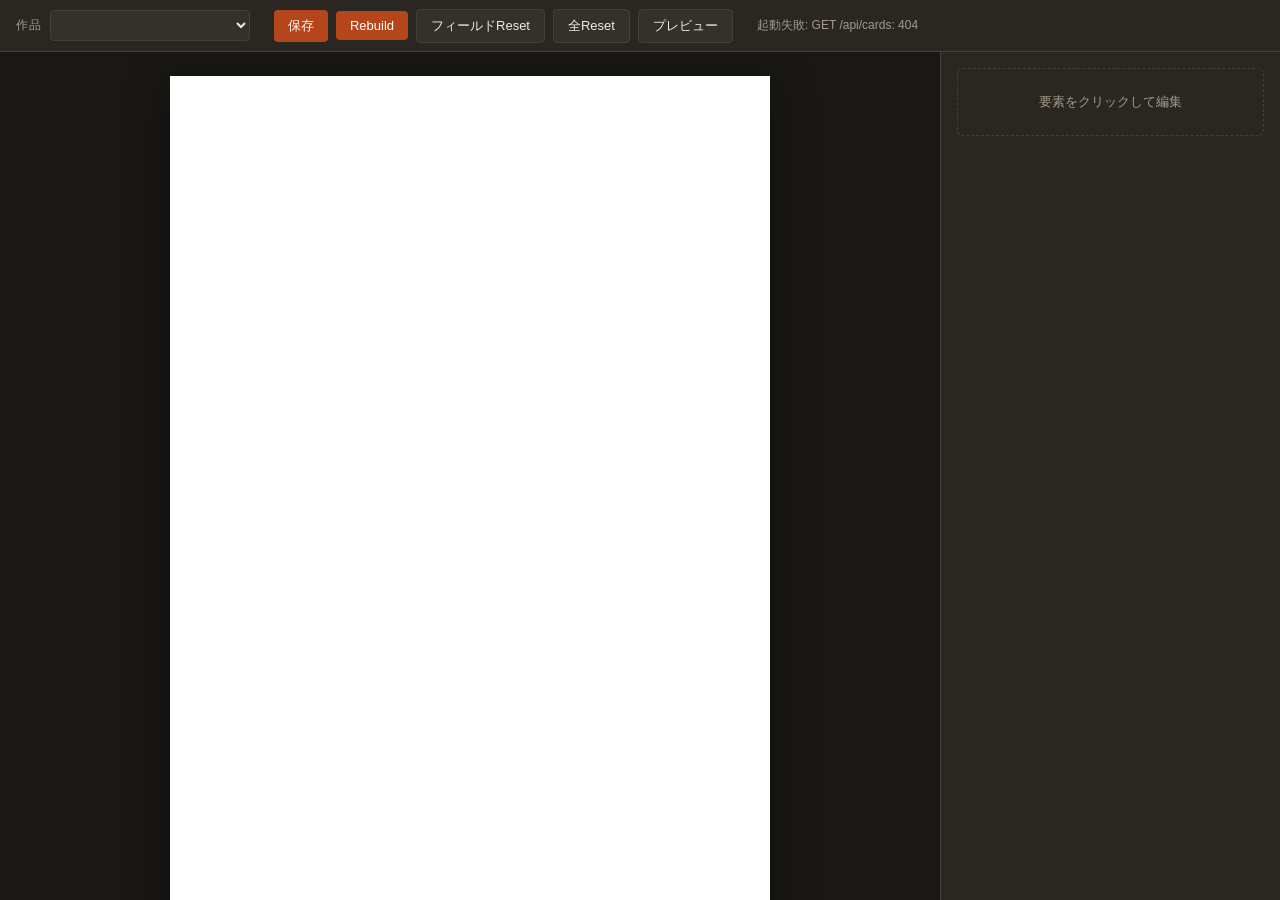
==== editor/index.html @ 5ea8d993 "feat(editor): Canva風カードエディタ（Flask + vanilla JS） ローカル http://localhost:5000 で起動するブラウザ編集アプリ。  バックエンド (" ====
<!DOCTYPE html>
<html lang="ja">
<head>
<meta charset="UTF-8">
<title>YZRS NOTE — Editor</title>
<link rel="stylesheet" href="/editor/editor.css">
</head>
<body>

<header class="toolbar">
  <div class="tb-group">
    <label class="tb-label">作品</label>
    <select id="card-select" class="tb-select"></select>
    <span id="dirty-flag" class="tb-flag" hidden>● 未保存</span>
  </div>
  <div class="tb-group">
    <button id="btn-save" class="tb-btn">保存</button>
    <button id="btn-rebuild" class="tb-btn">Rebuild</button>
    <button id="btn-reset-field" class="tb-btn tb-btn-light" title="選択中フィールドの override を削除">フィールドReset</button>
    <button id="btn-reset-all" class="tb-btn tb-btn-light" title="この作品の override を完全削除">全Reset</button>
    <button id="btn-preview" class="tb-btn tb-btn-light" title="編集UIの輪郭をOFF">プレビュー</button>
  </div>
  <div class="tb-group">
    <span id="status-msg" class="tb-status"></span>
  </div>
</header>

<main class="workspace">
  <section class="canvas-wrap">
    <iframe id="card-frame" title="card preview"></iframe>
  </section>
  <aside class="inspector" id="inspector">
    <div class="ins-empty">要素をクリックして編集</div>
  </aside>
</main>

<!-- 画像クロップ・モーダル（4:3固定） -->
<div id="crop-modal" class="modal" hidden>
  <div class="modal-box">
    <header class="modal-head">
      <span>画像をクロップ（4:3 固定）</span>
      <button id="crop-close" class="modal-x">×</button>
    </header>
    <div class="crop-stage" id="crop-stage">
      <canvas id="crop-canvas"></canvas>
      <div id="crop-rect">
        <div class="crop-handle" data-corner="nw"></div>
        <div class="crop-handle" data-corner="ne"></div>
        <div class="crop-handle" data-corner="sw"></div>
        <div class="crop-handle" data-corner="se"></div>
      </div>
    </div>
    <footer class="modal-foot">
      <button id="crop-cancel" class="tb-btn tb-btn-light">キャンセル</button>
      <button id="crop-confirm" class="tb-btn">確定してアップロード</button>
    </footer>
  </div>
</div>

<script src="/editor/editor.js"></script>
</body>
</html>
---- editor/editor.css ----
:root {
  --bg: #1f1d1a;
  --panel: #2a2723;
  --panel-2: #34302b;
  --text: #f0ebe3;
  --muted: #a39a8a;
  --accent: #b5451b;
  --accent-2: #d65a2a;
  --border: #463f37;
}

* { box-sizing: border-box; }
html, body { margin: 0; padding: 0; height: 100%; background: var(--bg); color: var(--text); font-family: -apple-system, "Hiragino Sans", "Yu Gothic", "Noto Sans JP", sans-serif; }

.toolbar {
  display: flex;
  align-items: center;
  gap: 24px;
  padding: 10px 16px;
  background: var(--panel);
  border-bottom: 1px solid var(--border);
  height: 52px;
}
.tb-group { display: flex; align-items: center; gap: 8px; }
.tb-label { font-size: 12px; color: var(--muted); letter-spacing: .08em; }
.tb-select {
  background: var(--panel-2);
  color: var(--text);
  border: 1px solid var(--border);
  padding: 6px 10px;
  font-size: 13px;
  border-radius: 4px;
  min-width: 200px;
}
.tb-btn {
  background: var(--accent);
  color: white;
  border: 0;
  padding: 7px 14px;
  font-size: 13px;
  border-radius: 4px;
  cursor: pointer;
  font-weight: 500;
}
.tb-btn:hover { background: var(--accent-2); }
.tb-btn-light {
  background: var(--panel-2);
  color: var(--text);
  border: 1px solid var(--border);
}
.tb-btn-light:hover { background: #3e3933; }
.tb-flag { color: var(--accent-2); font-size: 12px; }
.tb-status { color: var(--muted); font-size: 12px; }

.workspace {
  display: grid;
  grid-template-columns: 1fr 340px;
  height: calc(100vh - 52px);
}
.canvas-wrap {
  background: #1a1815;
  overflow: auto;
  display: flex;
  align-items: flex-start;
  justify-content: center;
  padding: 24px;
}
#card-frame {
  width: 600px;
  height: 1320px;
  border: 0;
  background: white;
  box-shadow: 0 8px 40px rgba(0,0,0,.4);
  display: block;
}

.inspector {
  background: var(--panel);
  border-left: 1px solid var(--border);
  overflow-y: auto;
  padding: 16px;
}
.ins-empty {
  color: var(--muted);
  font-size: 13px;
  padding: 24px 8px;
  text-align: center;
  border: 1px dashed var(--border);
  border-radius: 6px;
}
.ins-section { margin-bottom: 18px; }
.ins-title {
  font-size: 11px;
  letter-spacing: .14em;
  color: var(--muted);
  text-transform: uppercase;
  margin-bottom: 8px;
}
.ins-row { display: flex; align-items: center; gap: 8px; margin-bottom: 8px; }
.ins-row label { font-size: 12px; color: var(--muted); min-width: 70px; }
.ins-row input[type="number"],
.ins-row input[type="range"],
.ins-row input[type="text"] {
  flex: 1;
  background: var(--panel-2);
  color: var(--text);
  border: 1px solid var(--border);
  padding: 5px 8px;
  font-size: 13px;
  border-radius: 3px;
}
.ins-row textarea {
  flex: 1;
  background: var(--panel-2);
  color: var(--text);
  border: 1px solid var(--border);
  padding: 6px 8px;
  font-size: 13px;
  border-radius: 3px;
  font-family: inherit;
  resize: vertical;
  min-height: 60px;
}
.ins-row .ins-val {
  min-width: 40px;
  text-align: right;
  font-size: 12px;
  color: var(--muted);
}

.star-toggles {
  display: flex;
  gap: 6px;
  flex-wrap: wrap;
}
.star-toggle {
  width: 36px;
  height: 36px;
  border: 1px solid var(--border);
  background: var(--panel-2);
  color: var(--text);
  border-radius: 4px;
  cursor: pointer;
  font-size: 18px;
}
.star-toggle.on {
  background: var(--accent);
  border-color: var(--accent-2);
}
.star-toggle.off {
  opacity: 0.4;
}

.upload-area {
  border: 2px dashed var(--border);
  border-radius: 6px;
  padding: 18px;
  text-align: center;
  color: var(--muted);
  font-size: 12px;
  margin-bottom: 8px;
}
.upload-area input[type="file"] { display: block; margin: 8px auto 0; color: var(--text); }

/* ─── モーダル ─── */
.modal {
  position: fixed; inset: 0;
  background: rgba(0,0,0,.7);
  display: flex; align-items: center; justify-content: center;
  z-index: 1000;
}
.modal[hidden] { display: none; }
.modal-box {
  background: var(--panel);
  border-radius: 6px;
  padding: 16px;
  max-width: 95vw; max-height: 95vh;
  display: flex; flex-direction: column;
  border: 1px solid var(--border);
}
.modal-head {
  display: flex; justify-content: space-between; align-items: center;
  padding-bottom: 10px;
  border-bottom: 1px solid var(--border);
  margin-bottom: 12px;
}
.modal-x {
  background: transparent; border: 0; color: var(--text); font-size: 22px; cursor: pointer;
}
.crop-stage {
  position: relative;
  background: #111;
  display: inline-block;
  margin: 0 auto;
}
#crop-canvas { display: block; max-width: 80vw; max-height: 70vh; }
#crop-rect {
  position: absolute;
  border: 2px solid var(--accent-2);
  cursor: move;
  box-shadow: 0 0 0 9999px rgba(0,0,0,.5);
  pointer-events: auto;
}
.crop-handle {
  position: absolute;
  width: 14px; height: 14px;
  background: var(--accent-2);
  border: 2px solid white;
  border-radius: 50%;
}
.crop-handle[data-corner="nw"] { top: -8px; left: -8px; cursor: nwse-resize; }
.crop-handle[data-corner="ne"] { top: -8px; right: -8px; cursor: nesw-resize; }
.crop-handle[data-corner="sw"] { bottom: -8px; left: -8px; cursor: nesw-resize; }
.crop-handle[data-corner="se"] { bottom: -8px; right: -8px; cursor: nwse-resize; }
.modal-foot {
  display: flex; justify-content: flex-end; gap: 8px;
  padding-top: 12px;
  border-top: 1px solid var(--border);
  margin-top: 12px;
}
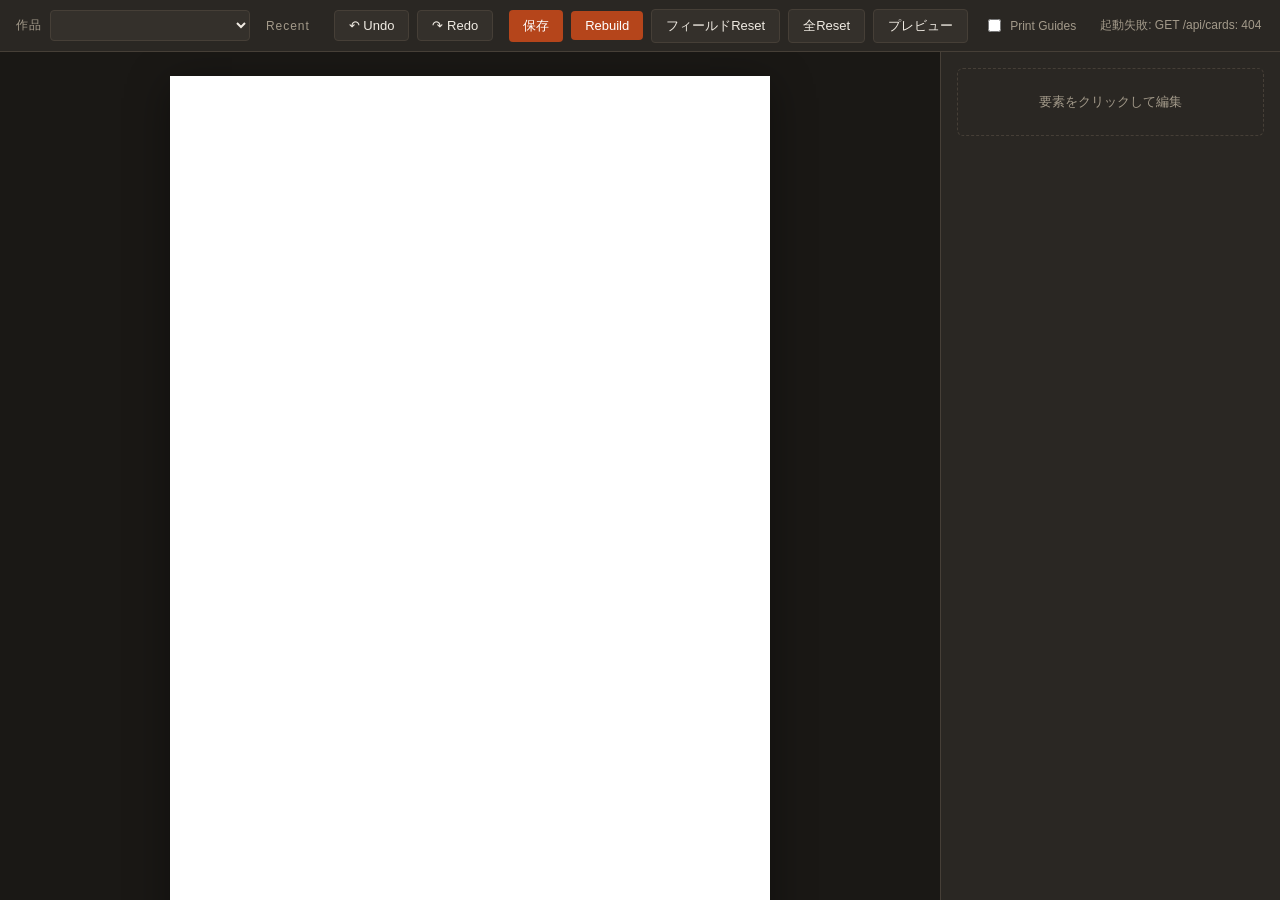
==== commit 6f21f496: "feat(editor): UXアップグレード core 4（セッション復元/Undo-Redo/印刷ガイド/オーバーフロー検知） 仕様 v4.0 の Tasks 1-4 を「追加専用」モジュールとし" ====
--- a/editor/index.html
+++ b/editor/index.html
@@ -13,6 +13,14 @@
     <select id="card-select" class="tb-select"></select>
     <span id="dirty-flag" class="tb-flag" hidden>● 未保存</span>
   </div>
+  <div class="tb-group tb-recent">
+    <label class="tb-label">Recent</label>
+    <div id="recent-list" class="recent-list"></div>
+  </div>
+  <div class="tb-group">
+    <button id="btn-undo" class="tb-btn tb-btn-light" title="元に戻す (Ctrl+Z)">↶ Undo</button>
+    <button id="btn-redo" class="tb-btn tb-btn-light" title="やり直し (Ctrl+Y)">↷ Redo</button>
+  </div>
   <div class="tb-group">
     <button id="btn-save" class="tb-btn">保存</button>
     <button id="btn-rebuild" class="tb-btn">Rebuild</button>
@@ -21,13 +29,23 @@
     <button id="btn-preview" class="tb-btn tb-btn-light" title="編集UIの輪郭をOFF">プレビュー</button>
   </div>
   <div class="tb-group">
+    <label class="tb-check" title="A5 印刷ガイド（SAFE / CUT / BLEED）">
+      <input type="checkbox" id="toggle-guides"> Print Guides
+    </label>
+  </div>
+  <div class="tb-group">
+    <span id="overflow-warnings" class="overflow-warnings"></span>
     <span id="status-msg" class="tb-status"></span>
   </div>
 </header>
 
 <main class="workspace">
   <section class="canvas-wrap">
-    <iframe id="card-frame" title="card preview"></iframe>
+    <div class="frame-stage">
+      <iframe id="card-frame" title="card preview"></iframe>
+      <!-- editor 専用オーバーレイ層（印刷ガイド）。出力HTMLには一切含まれない -->
+      <div id="editor-overlay-layer" class="editor-overlay-layer" style="display:none"></div>
+    </div>
   </section>
   <aside class="inspector" id="inspector">
     <div class="ins-empty">要素をクリックして編集</div>
@@ -57,6 +75,21 @@
   </div>
 </div>
 
+<!-- core ハブ → editor 本体 → 機能モジュール（この順序が前提） -->
+<script src="/editor/core.js"></script>
 <script src="/editor/editor.js"></script>
+<script src="/editor/storage.js"></script>
+<script src="/editor/history.js"></script>
+<script src="/editor/guides.js"></script>
+<script src="/editor/overflow.js"></script>
+<script>
+  // ツールバーの Undo/Redo ボタン（ショートカットは history.js が担当）
+  (function () {
+    var u = document.getElementById('btn-undo');
+    var r = document.getElementById('btn-redo');
+    if (u) u.addEventListener('click', function () { if (window.YZRS.history) window.YZRS.history.undo(); });
+    if (r) r.addEventListener('click', function () { if (window.YZRS.history) window.YZRS.history.redo(); });
+  })();
+</script>
 </body>
 </html>
--- a/editor/editor.css
+++ b/editor/editor.css
@@ -218,3 +218,71 @@
   border-top: 1px solid var(--border);
   margin-top: 12px;
 }
+
+/* ─────────────────────────────────────────────
+   UX Upgrade v4.0 — 追加UI（Tasks 1-4）
+   ───────────────────────────────────────────── */
+
+/* ツールバーが増えても高さを保ち、溢れたら横スクロール */
+.toolbar { gap: 16px; flex-wrap: nowrap; overflow-x: auto; }
+.tb-check {
+  display: inline-flex; align-items: center; gap: 6px;
+  font-size: 12px; color: var(--muted); white-space: nowrap; cursor: pointer;
+}
+.tb-check input { accent-color: var(--accent); }
+
+/* Task1: Recent */
+.tb-recent { min-width: 0; }
+.recent-list { display: flex; gap: 4px; }
+.recent-item {
+  background: var(--panel-2);
+  color: var(--text);
+  border: 1px solid var(--border);
+  border-radius: 4px;
+  padding: 4px 8px;
+  font-size: 12px;
+  cursor: pointer;
+  white-space: nowrap;
+}
+.recent-item:hover { background: #3e3933; }
+.recent-item.active { border-color: var(--accent-2); color: var(--accent-2); }
+.recent-empty { color: var(--muted); font-size: 12px; }
+
+/* Task4: Overflow 警告 */
+.overflow-warnings { display: inline-flex; gap: 6px; }
+.overflow-warn {
+  font-size: 11px;
+  color: #ff6b5e;
+  border: 1px solid rgba(255,80,60,.5);
+  border-radius: 3px;
+  padding: 2px 6px;
+  white-space: nowrap;
+}
+
+/* Task3: 印刷ガイド・オーバーレイ層 */
+.frame-stage { position: relative; display: inline-block; }
+.editor-overlay-layer {
+  position: absolute;
+  left: 0; top: 0;
+  pointer-events: none;   /* 編集操作を絶対に妨げない */
+  z-index: 50;
+  overflow: visible;
+}
+.guide-rect { position: absolute; box-sizing: border-box; }
+.guide-bleed { border: 1px dashed rgba(60,160,255,.85); }
+.guide-cut   { border: 1px solid rgba(255,60,60,.9); }
+.guide-safe  { border: 1px dashed rgba(80,220,120,.9); }
+.guide-label {
+  position: absolute;
+  top: 2px; left: 3px;
+  font-size: 9px;
+  letter-spacing: .1em;
+  font-family: ui-monospace, monospace;
+  padding: 1px 3px;
+  border-radius: 2px;
+  background: rgba(0,0,0,.55);
+  color: #fff;
+}
+.guide-cut > .guide-label   { color: #ff8a80; }
+.guide-safe > .guide-label  { color: #9ff5bd; }
+.guide-bleed > .guide-label { color: #9fd0ff; }
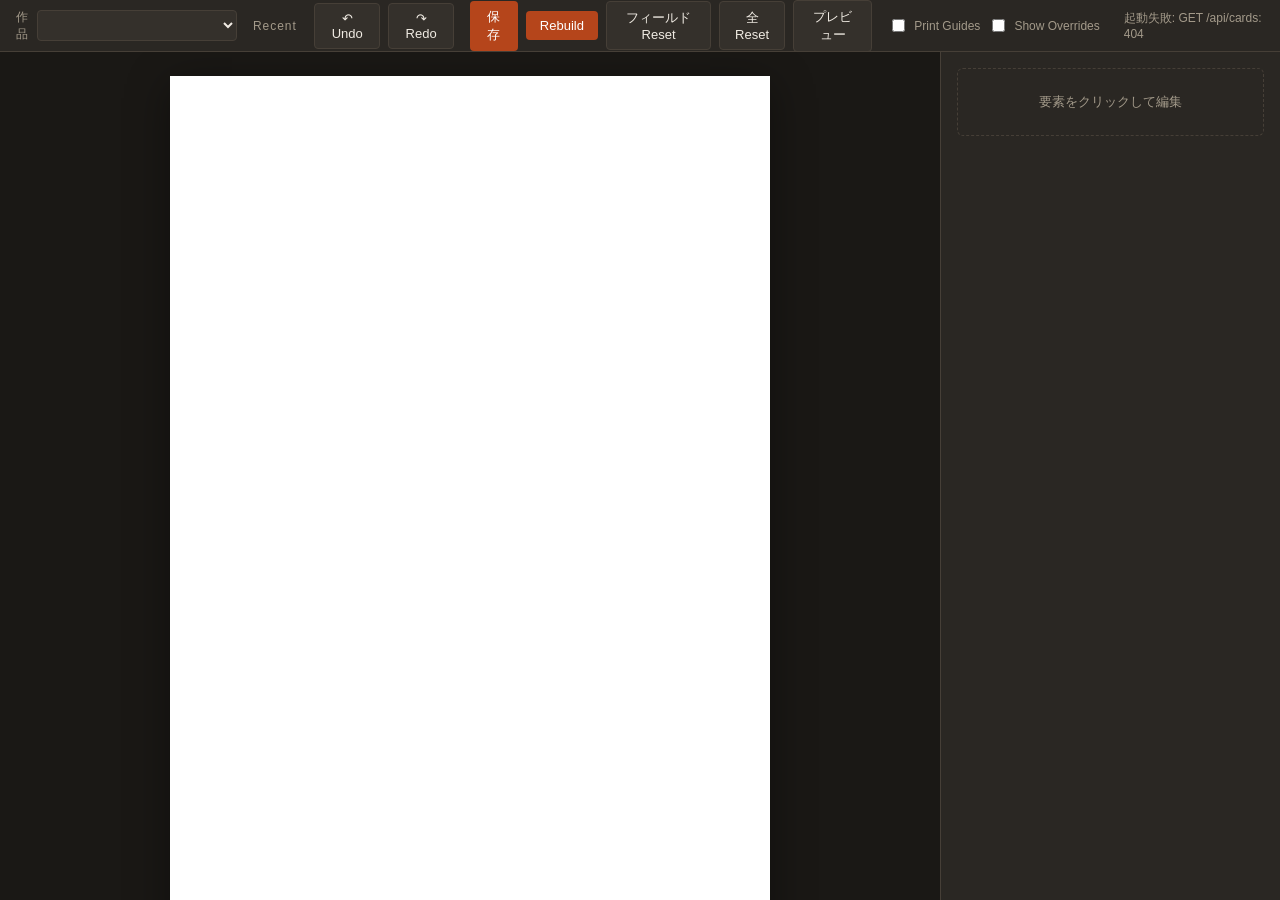
==== commit 66b9dbe1: "feat(editor): Task6 Diff Heatmap + ロック状態を履歴タイムラインから分離 調整（Task6前）: - locks を undo/redo の対象外に分離。locks " ====
--- a/editor/index.html
+++ b/editor/index.html
@@ -31,6 +31,9 @@
   <div class="tb-group">
     <label class="tb-check" title="A5 印刷ガイド（SAFE / CUT / BLEED）">
       <input type="checkbox" id="toggle-guides"> Print Guides
+    </label>
+    <label class="tb-check" title="override の位置を色分け表示（text=赤 / layout=青 / font=黄 / locked=灰）">
+      <input type="checkbox" id="toggle-heatmap"> Show Overrides
     </label>
   </div>
   <div class="tb-group">
@@ -82,6 +85,8 @@
 <script src="/editor/history.js"></script>
 <script src="/editor/guides.js"></script>
 <script src="/editor/overflow.js"></script>
+<script src="/editor/locks.js"></script>
+<script src="/editor/heatmap.js"></script>
 <script>
   // ツールバーの Undo/Redo ボタン（ショートカットは history.js が担当）
   (function () {
--- a/editor/editor.css
+++ b/editor/editor.css
@@ -286,3 +286,13 @@
 .guide-cut > .guide-label   { color: #ff8a80; }
 .guide-safe > .guide-label  { color: #9ff5bd; }
 .guide-bleed > .guide-label { color: #9fd0ff; }
+
+/* Task5: Lock System（Inspector内UI） */
+.lock-section .lock-btn { width: 100%; }
+.lock-btn.locked {
+  background: var(--accent);
+  color: #fff;
+  border-color: var(--accent-2);
+}
+.is-locked-ctrl { opacity: .45; cursor: not-allowed; }
+.is-locked-ctrl:disabled { cursor: not-allowed; }
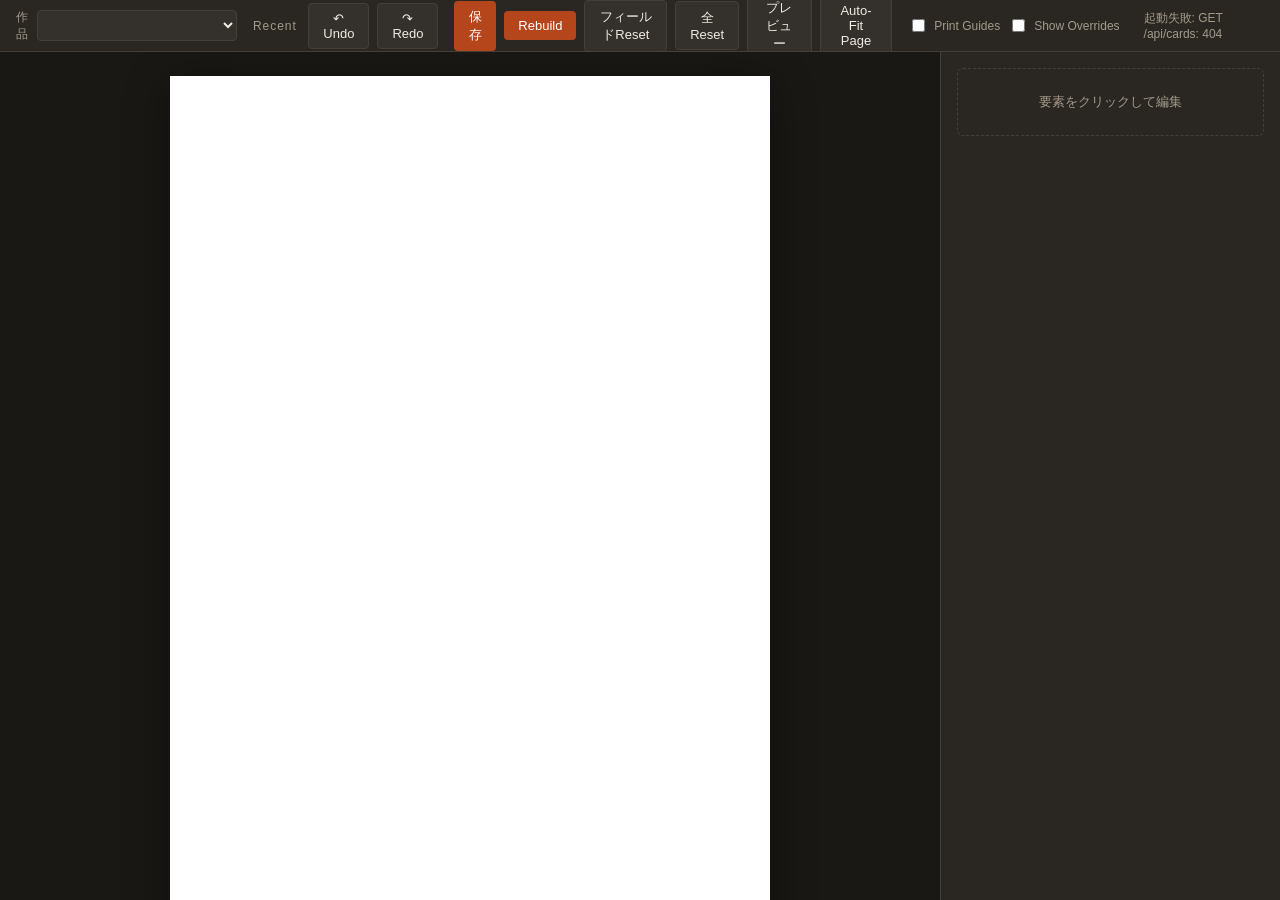
==== commit 6c33dd7b: "feat(editor): Task7 Auto-Fit（手動・決定論的フルラダー font→行間→余白→列比） 承認スコープ: フルラダー + ツールバー/フィールド別トリガ。  新規 sparse" ====
--- a/editor/index.html
+++ b/editor/index.html
@@ -27,6 +27,7 @@
     <button id="btn-reset-field" class="tb-btn tb-btn-light" title="選択中フィールドの override を削除">フィールドReset</button>
     <button id="btn-reset-all" class="tb-btn tb-btn-light" title="この作品の override を完全削除">全Reset</button>
     <button id="btn-preview" class="tb-btn tb-btn-light" title="編集UIの輪郭をOFF">プレビュー</button>
+    <button id="btn-autofit" class="tb-btn tb-btn-light" title="A5に収まるよう本文を段階的に縮小（font→行間→余白→列比）">Auto-Fit Page</button>
   </div>
   <div class="tb-group">
     <label class="tb-check" title="A5 印刷ガイド（SAFE / CUT / BLEED）">
@@ -87,6 +88,7 @@
 <script src="/editor/overflow.js"></script>
 <script src="/editor/locks.js"></script>
 <script src="/editor/heatmap.js"></script>
+<script src="/editor/autofit.js"></script>
 <script>
   // ツールバーの Undo/Redo ボタン（ショートカットは history.js が担当）
   (function () {
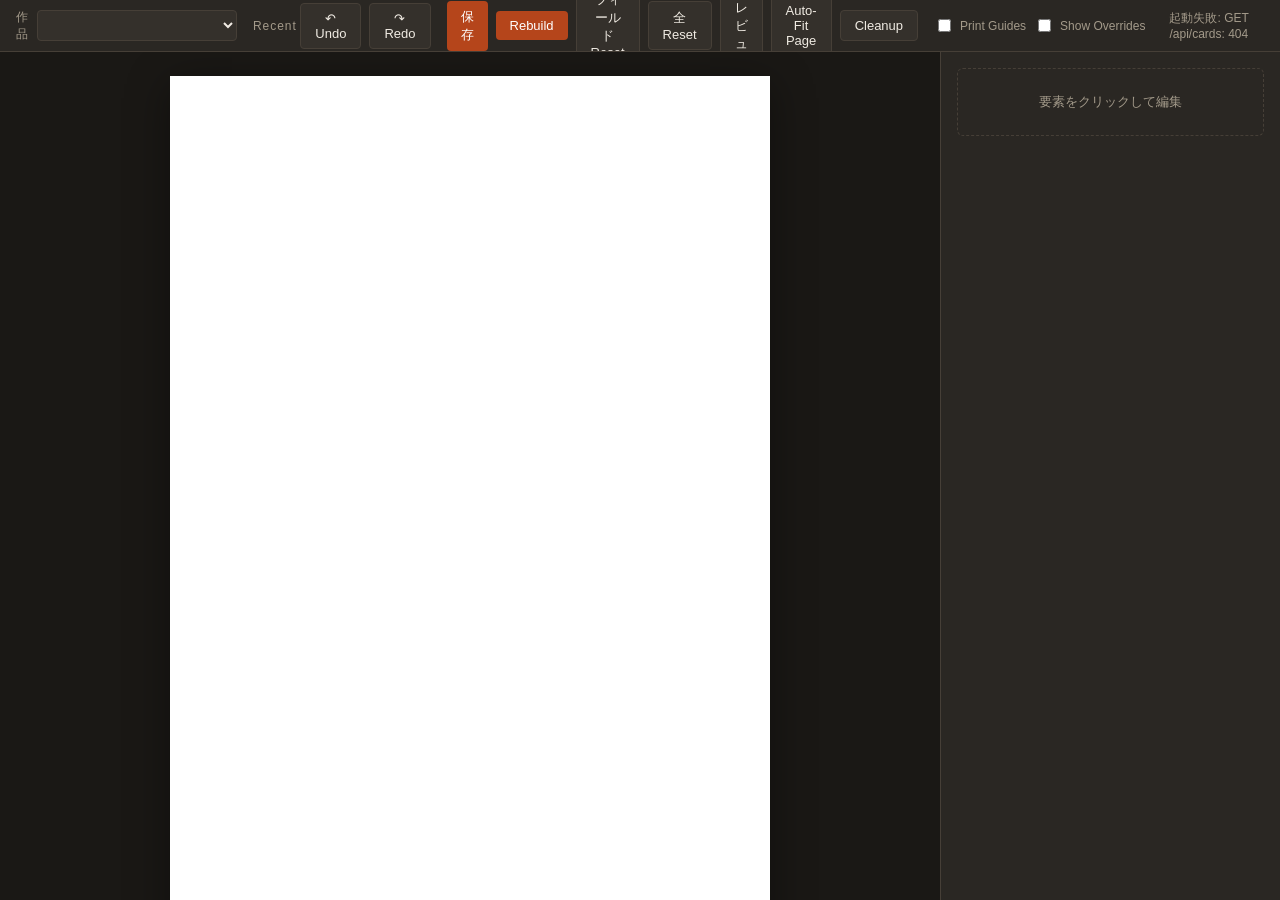
==== commit c021f320: "feat(editor): Tasks6–8 production-stabilization (priority order, Auto-Fit reorder, Cleanup) Pre-flig" ====
--- a/editor/index.html
+++ b/editor/index.html
@@ -27,7 +27,8 @@
     <button id="btn-reset-field" class="tb-btn tb-btn-light" title="選択中フィールドの override を削除">フィールドReset</button>
     <button id="btn-reset-all" class="tb-btn tb-btn-light" title="この作品の override を完全削除">全Reset</button>
     <button id="btn-preview" class="tb-btn tb-btn-light" title="編集UIの輪郭をOFF">プレビュー</button>
-    <button id="btn-autofit" class="tb-btn tb-btn-light" title="A5に収まるよう本文を段階的に縮小（font→行間→余白→列比）">Auto-Fit Page</button>
+    <button id="btn-autofit" class="tb-btn tb-btn-light" title="A5に収まるよう本文を段階的に縮小（行間→余白→font）">Auto-Fit Page</button>
+    <button id="btn-cleanup" class="tb-btn tb-btn-light" title="baselineと同一の冗長overrideを削除（undo可・保存で確定）">Cleanup</button>
   </div>
   <div class="tb-group">
     <label class="tb-check" title="A5 印刷ガイド（SAFE / CUT / BLEED）">
@@ -89,6 +90,7 @@
 <script src="/editor/locks.js"></script>
 <script src="/editor/heatmap.js"></script>
 <script src="/editor/autofit.js"></script>
+<script src="/editor/cleanup.js"></script>
 <script>
   // ツールバーの Undo/Redo ボタン（ショートカットは history.js が担当）
   (function () {
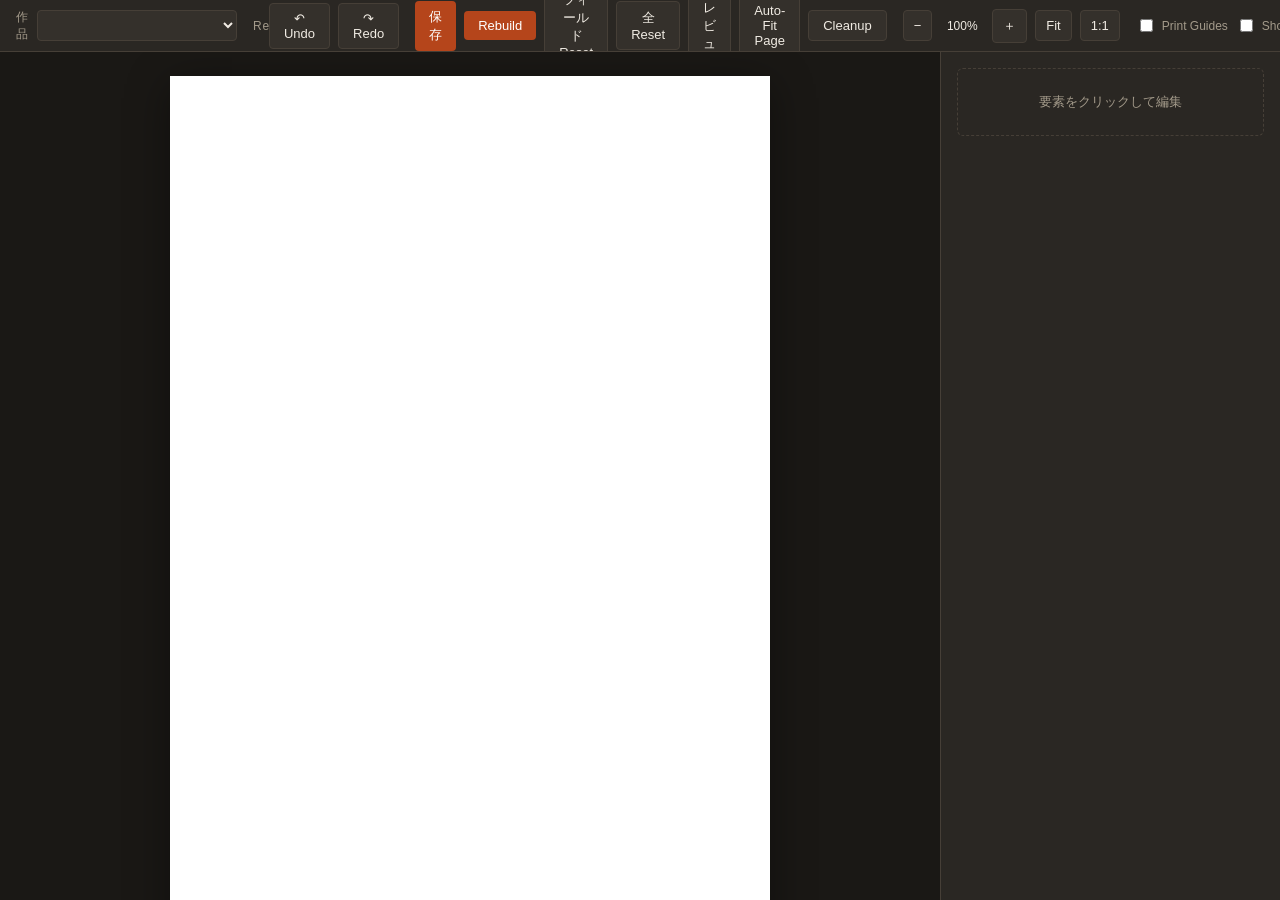
==== commit 0d0c6e31: "feat(editor): Canva/イラレ的な細密編集 — ズーム/タイポグラフィ詳細/要素ドラッグ移動/写真ズーム - zoom.js: ワークスペースのズーム/パン（−/＋/Fit/1:1、C" ====
--- a/editor/index.html
+++ b/editor/index.html
@@ -29,6 +29,13 @@
     <button id="btn-preview" class="tb-btn tb-btn-light" title="編集UIの輪郭をOFF">プレビュー</button>
     <button id="btn-autofit" class="tb-btn tb-btn-light" title="A5に収まるよう本文を段階的に縮小（行間→余白→font）">Auto-Fit Page</button>
     <button id="btn-cleanup" class="tb-btn tb-btn-light" title="baselineと同一の冗長overrideを削除（undo可・保存で確定）">Cleanup</button>
+  </div>
+  <div class="tb-group tb-zoom">
+    <button id="zoom-out" class="tb-btn tb-btn-light" title="縮小 (Ctrl+ホイール)">−</button>
+    <span id="zoom-level" class="zoom-level">100%</span>
+    <button id="zoom-in" class="tb-btn tb-btn-light" title="拡大 (Ctrl+ホイール)">＋</button>
+    <button id="zoom-fit" class="tb-btn tb-btn-light" title="カード全体を画面に合わせる">Fit</button>
+    <button id="zoom-100" class="tb-btn tb-btn-light" title="原寸表示">1:1</button>
   </div>
   <div class="tb-group">
     <label class="tb-check" title="A5 印刷ガイド（SAFE / CUT / BLEED）">
@@ -91,6 +98,8 @@
 <script src="/editor/heatmap.js"></script>
 <script src="/editor/autofit.js"></script>
 <script src="/editor/cleanup.js"></script>
+<script src="/editor/nudge.js"></script>
+<script src="/editor/zoom.js"></script>
 <script>
   // ツールバーの Undo/Redo ボタン（ショートカットは history.js が担当）
   (function () {
--- a/editor/editor.css
+++ b/editor/editor.css
@@ -62,7 +62,9 @@
   overflow: auto;
   display: flex;
   align-items: flex-start;
-  justify-content: center;
+  /* センタリングは frame-stage の margin:auto で行う。
+     justify-content:center だと拡大時に左側がスクロール不能領域に消えるため。 */
+  justify-content: flex-start;
   padding: 24px;
 }
 #card-frame {
@@ -260,7 +262,7 @@
 }
 
 /* Task3: 印刷ガイド・オーバーレイ層 */
-.frame-stage { position: relative; display: inline-block; }
+.frame-stage { position: relative; display: inline-block; margin: 0 auto; }
 .editor-overlay-layer {
   position: absolute;
   left: 0; top: 0;
@@ -287,6 +289,71 @@
 .guide-safe > .guide-label  { color: #9ff5bd; }
 .guide-bleed > .guide-label { color: #9fd0ff; }
 
+/* ─────────────────────────────────────────────
+   Fine Editing v2 — ズーム / タイポグラフィ / 位置オフセット
+   ───────────────────────────────────────────── */
+
+/* ズームUI（ツールバー） */
+.tb-zoom .tb-btn { padding: 7px 10px; }
+.zoom-level {
+  font-size: 12px;
+  color: var(--text);
+  min-width: 44px;
+  text-align: center;
+  font-variant-numeric: tabular-nums;
+}
+
+/* 揃えボタン */
+.align-btns { display: flex; gap: 4px; flex: 1; }
+.align-btn {
+  flex: 1;
+  background: var(--panel-2);
+  color: var(--text);
+  border: 1px solid var(--border);
+  border-radius: 3px;
+  padding: 5px 0;
+  font-size: 12px;
+  cursor: pointer;
+}
+.align-btn:hover { background: #3e3933; }
+.align-btn.active {
+  background: var(--accent);
+  border-color: var(--accent-2);
+  color: #fff;
+}
+
+/* 色スウォッチ */
+.color-swatches { display: flex; gap: 6px; align-items: center; flex-wrap: wrap; flex: 1; }
+.swatch {
+  width: 22px; height: 22px;
+  border: 1px solid var(--border);
+  border-radius: 4px;
+  cursor: pointer;
+  padding: 0;
+}
+.swatch.active { outline: 2px solid var(--accent-2); outline-offset: 1px; }
+.swatch-pick {
+  width: 28px; height: 24px;
+  border: 1px solid var(--border);
+  border-radius: 4px;
+  background: var(--panel-2);
+  padding: 0 2px;
+  cursor: pointer;
+}
+.swatch-clear {
+  background: var(--panel-2);
+  color: var(--muted);
+  border: 1px solid var(--border);
+  border-radius: 3px;
+  padding: 3px 8px;
+  font-size: 11px;
+  cursor: pointer;
+}
+.swatch-clear:hover { background: #3e3933; }
+
+/* 位置オフセット（nudge） */
+.ins-hint { font-size: 11px; color: var(--muted); margin-bottom: 8px; }
+
 /* Task5: Lock System（Inspector内UI） */
 .lock-section .lock-btn { width: 100%; }
 .lock-btn.locked {
